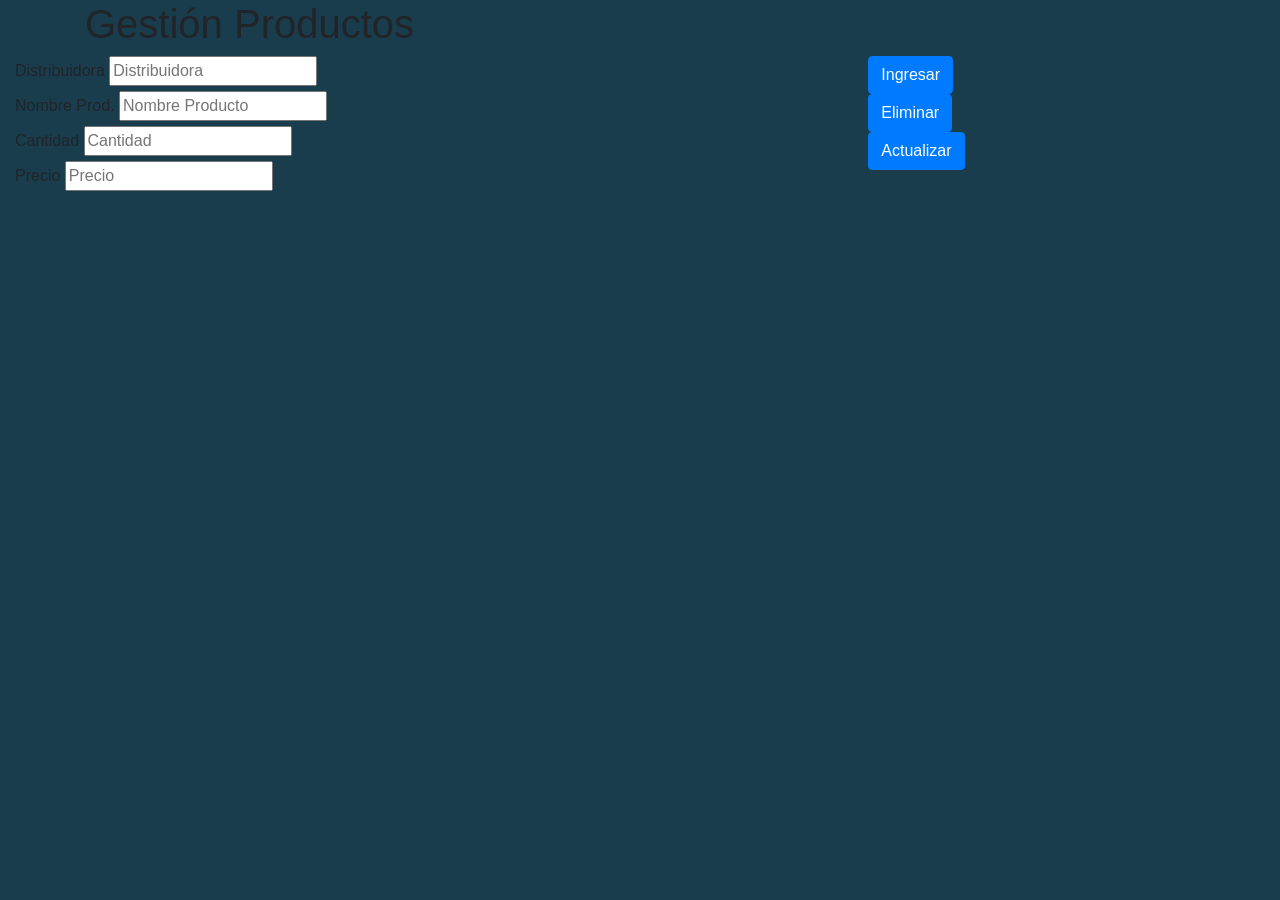
==== src/main/resources/templates/Gestion-Productos.html @ 66a72357 "Spring MVC" ====
<!DOCTYPE html>
<html xmlns:th="http://www.thymeleaf.org">

<head>
	<meta charset="utf-8">
	<title>Gestion Productos</title>
	<link rel="stylesheet" href="https://stackpath.bootstrapcdn.com/bootstrap/4.3.1/css/bootstrap.min.css" integrity="sha384-ggOyR0iXCbMQv3Xipma34MD+dH/1fQ784/j6cY/iJTQUOhcWr7x9JvoRxT2MZw1T" crossorigin="anonymous">
	<script src="https://stackpath.bootstrapcdn.com/bootstrap/4.3.1/js/bootstrap.min.js" integrity="sha384-JjSmVgyd0p3pXB1rRibZUAYoIIy6OrQ6VrjIEaFf/nJGzIxFDsf4x0xIM+B07jRM" crossorigin="anonymous"></script>

	<link rel="stylesheet" type="text/css" href="EstilosGestionPedidos.css">

</head>

<body style="background: #193D4D;">

	<header>
		<div class="container">
			<h1>Gestión Productos</h1>
		</div>
	</header>

	<div class="container-fluid">
		<section class="main row">

			<article class="col-xs-8 col-sm-8 col-md-8">

				<div>
					<label for="identificacion" >Distribuidora</label>
				 	<input placeholder="Distribuidora">
				</div>
				
				<div>
					<label for="firstName" >Nombre Prod.</label>
					<input placeholder="Nombre Producto">
				</div>

				<div>
					<label for="firstName" >Cantidad</label>
					<input placeholder="Cantidad">
				</div>

				<div>
					<label for="firstName" >Precio</label>
					<input placeholder="Precio">
				</div>


			</article>

			
	        <aside>

	        	<div class="col-xs-4 col-sm-4 col-md-4">
	        		<input id="button" type="submit" class="btn btn-primary" value="Ingresar">
	        	</div>

	        	<div class="col-xs-4 col-sm-4 col-md-4">
	        		<input id="button" type="submit" class="btn btn-primary" value="Eliminar">
	        	</div>

	        	<div class="col-xs-4 col-sm-4 col-md-4">
	        		<input id="button" type="submit" class="btn btn-primary" value="Actualizar">
	        	</div>



	        </aside>

		</section>

	</div>


	





	<script src="https://code.jquery.com/jquery-3.3.1.slim.min.js" integrity="sha384-q8i/X+965DzO0rT7abK41JStQIAqVgRVzpbzo5smXKp4YfRvH+8abtTE1Pi6jizo" crossorigin="anonymous"></script>
	<script src="https://cdnjs.cloudflare.com/ajax/libs/popper.js/1.14.7/umd/popper.min.js" integrity="sha384-UO2eT0CpHqdSJQ6hJty5KVphtPhzWj9WO1clHTMGa3JDZwrnQq4sF86dIHNDz0W1" crossorigin="anonymous"></script>

</body>
</html>
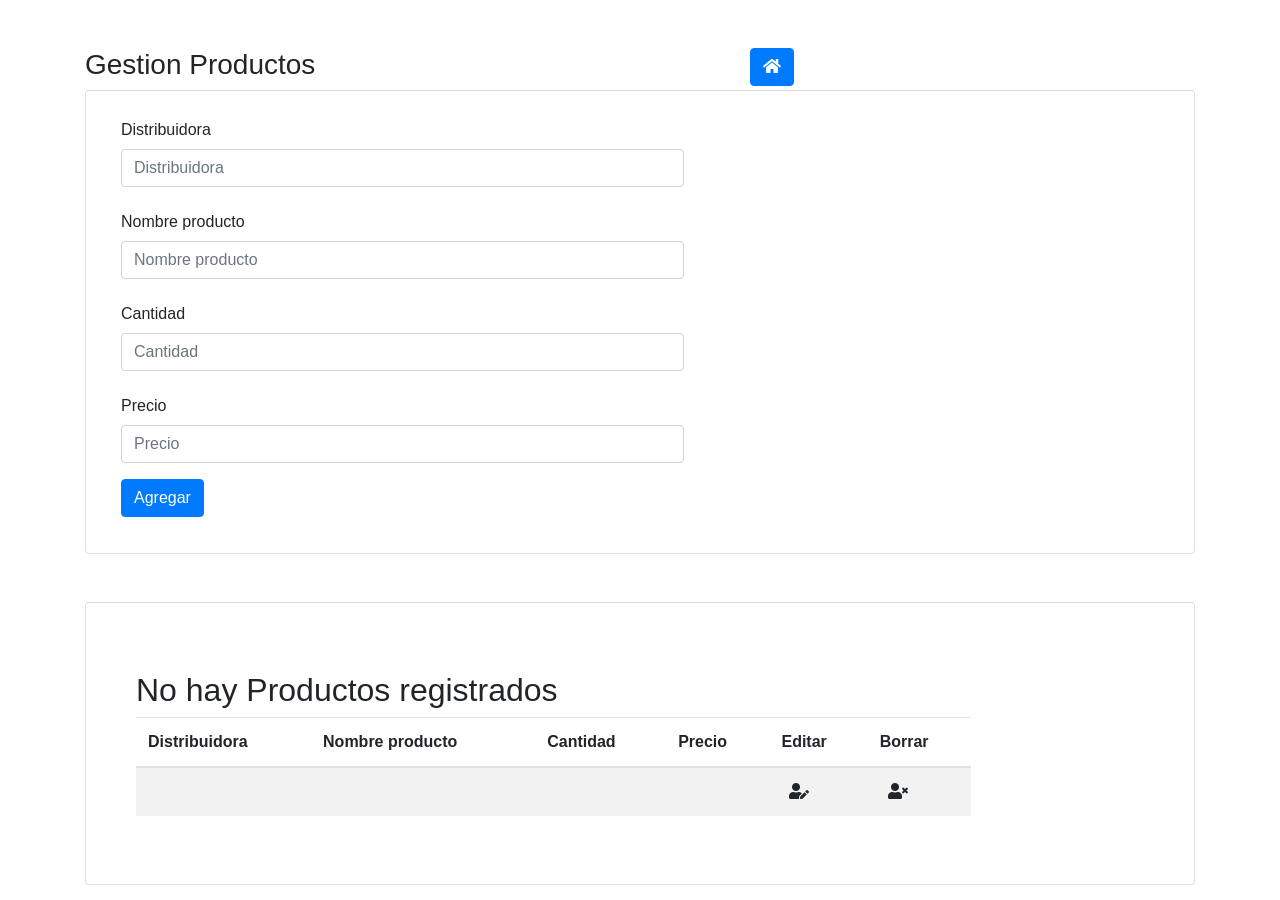
==== commit 6d6a4806: "Desplegar aplicacion heroku" ====
--- a/src/main/resources/templates/Gestion-Productos.html
+++ b/src/main/resources/templates/Gestion-Productos.html
@@ -4,81 +4,94 @@
 <head>
 	<meta charset="utf-8">
 	<title>Gestion Productos</title>
-	<link rel="stylesheet" href="https://stackpath.bootstrapcdn.com/bootstrap/4.3.1/css/bootstrap.min.css" integrity="sha384-ggOyR0iXCbMQv3Xipma34MD+dH/1fQ784/j6cY/iJTQUOhcWr7x9JvoRxT2MZw1T" crossorigin="anonymous">
-	<script src="https://stackpath.bootstrapcdn.com/bootstrap/4.3.1/js/bootstrap.min.js" integrity="sha384-JjSmVgyd0p3pXB1rRibZUAYoIIy6OrQ6VrjIEaFf/nJGzIxFDsf4x0xIM+B07jRM" crossorigin="anonymous"></script>
+	<meta name="viewport" content="width=device-width, initial-scale=1">
+    <link rel="stylesheet" href="https://stackpath.bootstrapcdn.com/bootstrap/4.3.1/css/bootstrap.min.css" integrity="sha384-ggOyR0iXCbMQv3Xipma34MD+dH/1fQ784/j6cY/iJTQUOhcWr7x9JvoRxT2MZw1T" crossorigin="anonymous">
+    <link rel="stylesheet" href="https://use.fontawesome.com/releases/v5.4.1/css/all.css" integrity="sha384-5sAR7xN1Nv6T6+dT2mhtzEpVJvfS3NScPQTrOxhwjIuvcA67KV2R5Jz6kr4abQsz" crossorigin="anonymous">
 
-	<link rel="stylesheet" type="text/css" href="EstilosGestionPedidos.css">
+<body>
+    <div class="container my-5">
+    	<header class="row">
+            <aside class="col-md-7">
+            <h3>Gestion Productos</h3>      
+            </aside>
+            <aside class="col-md-3">
+                <a href="/productos/index" class="btn btn-primary"> <i class="fas fa-home"></i></a>
+            </aside>
+        </header>
+        <div class="card">
+            <div class="card-body">
+                <div class="col-md-10">
+                    <form action="#" th:action="@{/productos/add}" th:object="${producto}" method="post">
+                        <div class="row">
 
-</head>
+                        	<div class="form-group col-md-8">
+                                <label for="distribuidora" class="col-form-label">Distribuidora</label> <input type="text" th:field="*{distribuidora}" class="form-control" id="distribuidora" placeholder="Distribuidora"> <span th:if="${#fields.hasErrors('distribuidora')}" th:errors="*{distribuidora}" class="text-danger"></span>
+                            </div>
+                            <div class="form-group col-md-8">
+                                <label for="nomProducto" class="col-form-label">Nombre producto</label> <input type="text" th:field="*{nomProducto}" class="form-control" id="nomProducto" placeholder="Nombre producto"> <span th:if="${#fields.hasErrors('nomProducto')}" th:errors="*{nomProducto}" class="text-danger"></span>
+                            </div>
+                            <div class="form-group col-md-8">
+                                <label for="cantidad" class="col-form-label">Cantidad</label> <input type="text" th:field="*{cantidad}" class="form-control" id="cantidad" placeholder="Cantidad"> <span th:if="${#fields.hasErrors('cantidad')}" th:errors="*{cantidad}" class="text-danger"></span>
+                            </div>
 
-<body style="background: #193D4D;">
-
-	<header>
-		<div class="container">
-			<h1>Gestión Productos</h1>
-		</div>
-	</header>
-
-	<div class="container-fluid">
-		<section class="main row">
-
-			<article class="col-xs-8 col-sm-8 col-md-8">
-
-				<div>
-					<label for="identificacion" >Distribuidora</label>
-				 	<input placeholder="Distribuidora">
-				</div>
-				
-				<div>
-					<label for="firstName" >Nombre Prod.</label>
-					<input placeholder="Nombre Producto">
-				</div>
-
-				<div>
-					<label for="firstName" >Cantidad</label>
-					<input placeholder="Cantidad">
-				</div>
-
-				<div>
-					<label for="firstName" >Precio</label>
-					<input placeholder="Precio">
-				</div>
+                            <div class="form-group col-md-8">
+                                <label for="precio" class="col-form-label">Precio</label> <input type="text" th:field="*{precio}" class="form-control" id="precio" placeholder="Precio"> <span th:if="${#fields.hasErrors('precio')}" th:errors="*{precio}" class="text-danger"></span>
+                            </div>
 
 
-			</article>
+                            <div class="col-md-6">
+                                <input type="submit" class="btn btn-primary" value="Agregar">
+                            </div>
 
-			
-	        <aside>
+                            <div class="form-group col-md-8"></div>
 
-	        	<div class="col-xs-4 col-sm-4 col-md-4">
-	        		<input id="button" type="submit" class="btn btn-primary" value="Ingresar">
-	        	</div>
+                        </div>
+                    </form>
+                </div>
+            </div>
+        </div>
+    </div>
 
-	        	<div class="col-xs-4 col-sm-4 col-md-4">
-	        		<input id="button" type="submit" class="btn btn-primary" value="Eliminar">
-	        	</div>
+    <div class="container my-2">
+        <div class="card">
+            <div class="card-body">
+                <div th:switch="${productos}" class="container my-5">
+                    <div class="col-md-10">
+                        <h2 th:case="null">No hay Productos registrados</h2>
+                        <div th:case="*">
+                           <table class="table table-striped table-responsive-md">
+                                <thead>
+                                    <tr>
+                                        <th>Distribuidora</th>
+                                        <th>Nombre producto</th>
+                                        <th>Cantidad</th>
+                                        <th>Precio</th>
+                                        <th>Editar</th>
+                                        <th>Borrar</th>
+                                    </tr>
+                                </thead>
+                                <tbody>
+                                    <tr th:each="producto : ${productos}">
+                                        <td th:text="${producto.distribuidora}"></td>
+                                        <td th:text="${producto.nomProducto}"></td>
+                                        <td th:text="${producto.cantidad}"></td>
+                                        <td th:text="${producto.precio}"></td>
+                                    
+                                        <td> <!--<a th:href="@{/productos/edit/{id}(id=${producto.id})}" class="btn btn-primary"> --> <i class="fas fa-user-edit ml-2"></i></a></td>
+                                        <td><!--<a th:href="@{/productos/delete/{id}(id=${producto.Id})}" class="btn btn-primary">--><i class="fas fa-user-times ml-2"></i></a></td>
+                                    
+                                    
+                                    </tr>
+                                </tbody>
+                            </table>
+                        </div>
 
-	        	<div class="col-xs-4 col-sm-4 col-md-4">
-	        		<input id="button" type="submit" class="btn btn-primary" value="Actualizar">
-	        	</div>
-
-
-
-	        </aside>
-
-		</section>
-
-	</div>
-
-
-	
-
-
-
-
-
-	<script src="https://code.jquery.com/jquery-3.3.1.slim.min.js" integrity="sha384-q8i/X+965DzO0rT7abK41JStQIAqVgRVzpbzo5smXKp4YfRvH+8abtTE1Pi6jizo" crossorigin="anonymous"></script>
-	<script src="https://cdnjs.cloudflare.com/ajax/libs/popper.js/1.14.7/umd/popper.min.js" integrity="sha384-UO2eT0CpHqdSJQ6hJty5KVphtPhzWj9WO1clHTMGa3JDZwrnQq4sF86dIHNDz0W1" crossorigin="anonymous"></script>
+                    </div>
+                </div>
+            </div>
+        </div>
+    </div>
 
 </body>
-</html>
+
+</html>
